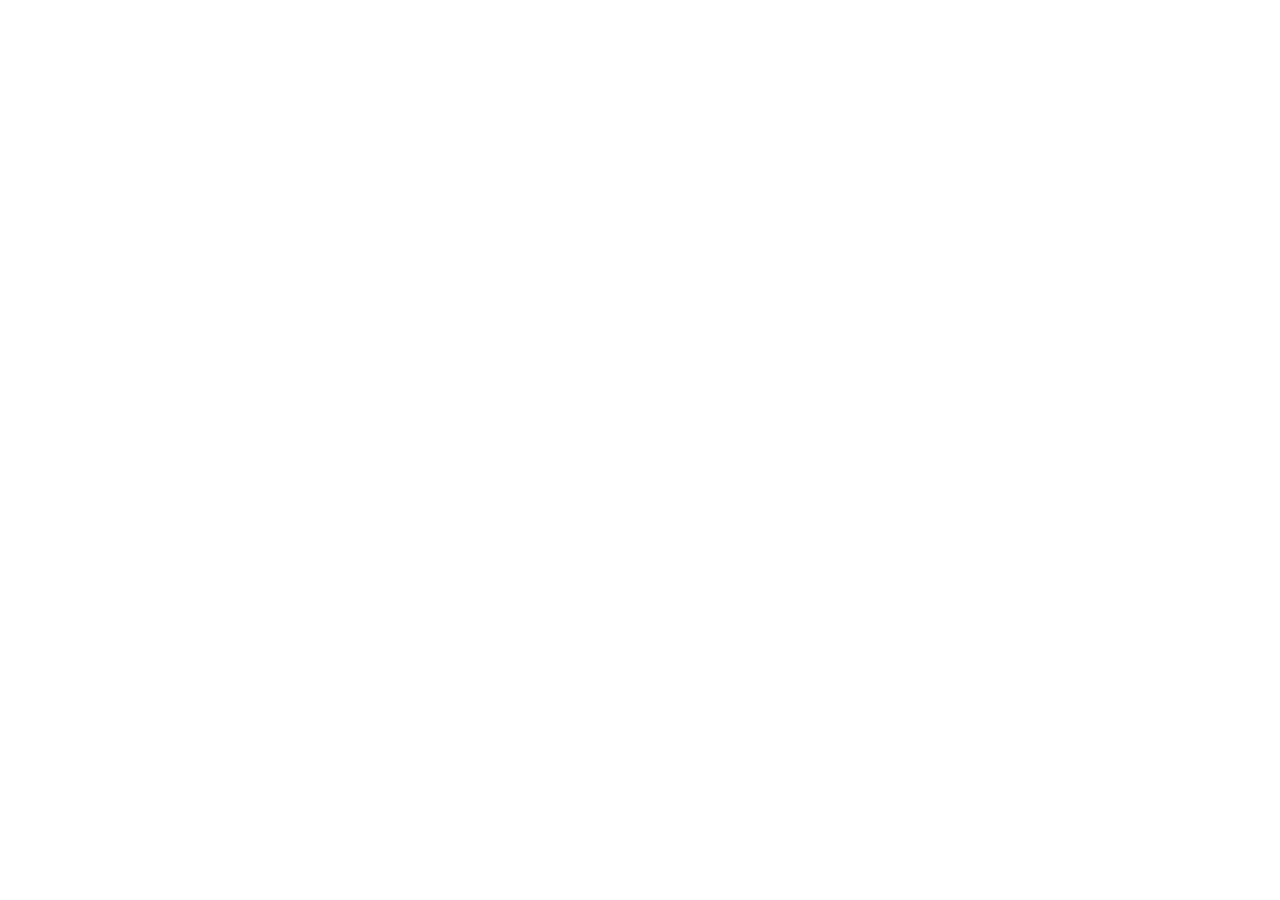
==== index.html @ f92871af "Criei o arquivo index.html e mudei o atributo lang." ====
<!DOCTYPE html>
<html lang="pt-BR">
<head>
    <meta charset="UTF-8">
    <meta name="viewport" content="width=device-width, initial-scale=1.0">
    <title>Document</title>
</head>
<body>
    
</body>
</html>
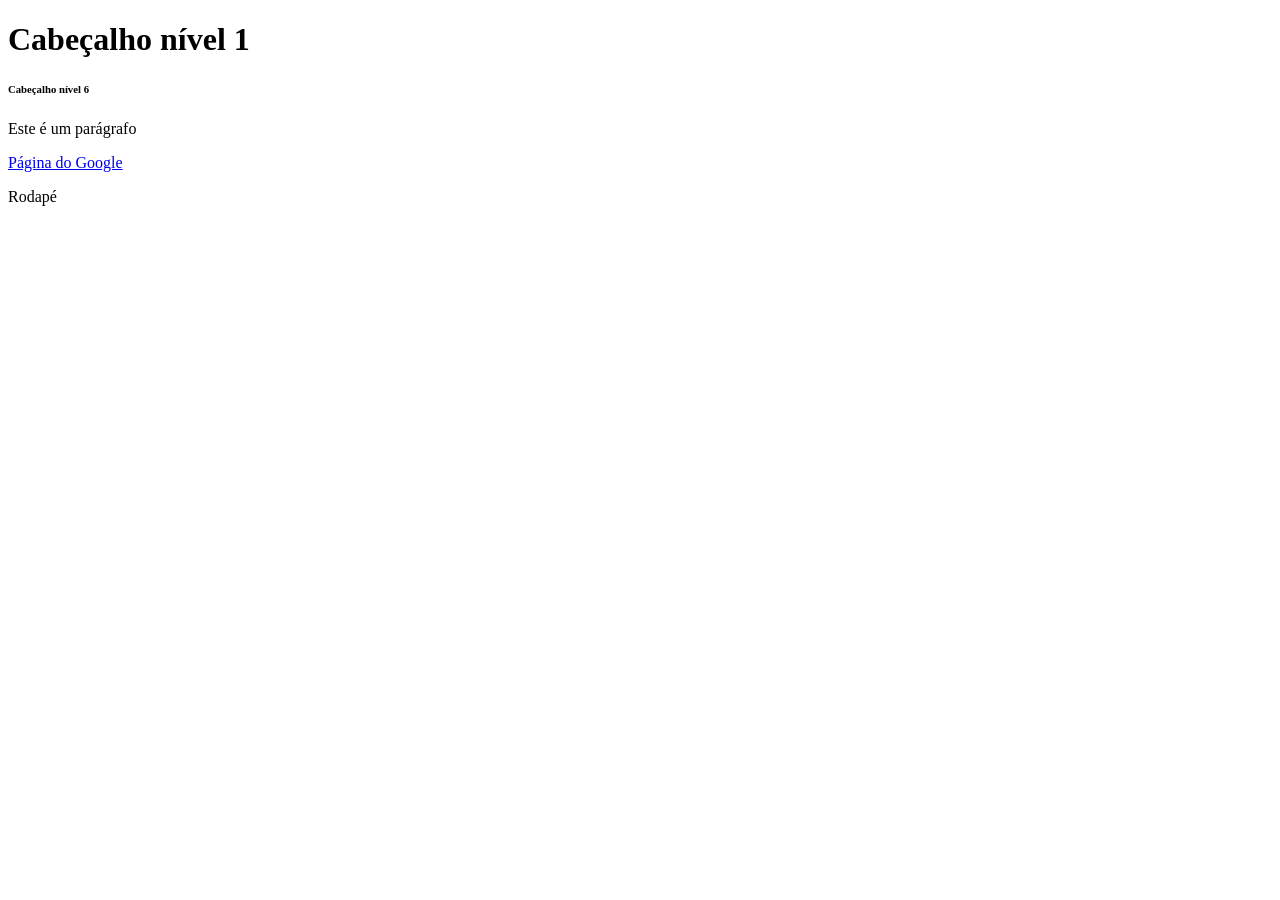
==== commit dd6593f9: "Elementos Básicos HTML" ====
--- a/index.html
+++ b/index.html
@@ -3,9 +3,22 @@
 <head>
     <meta charset="UTF-8">
     <meta name="viewport" content="width=device-width, initial-scale=1.0">
-    <title>Document</title>
+    <title>Revisão HTML e CSS</title>
 </head>
 <body>
-    
+    <header>
+        <nav></nav>
+    </header>
+    <main>
+        <h1>Cabeçalho nível 1</h1>
+        <h6>Cabeçalho nível 6</h6>
+        <p>Este é um parágrafo</p>
+        <a href="www.google.com" target="_blank">
+            Página do Google
+        </a>
+    </main>
+    <footer>
+        <p>Rodapé</p>
+    </footer>
 </body>
 </html>
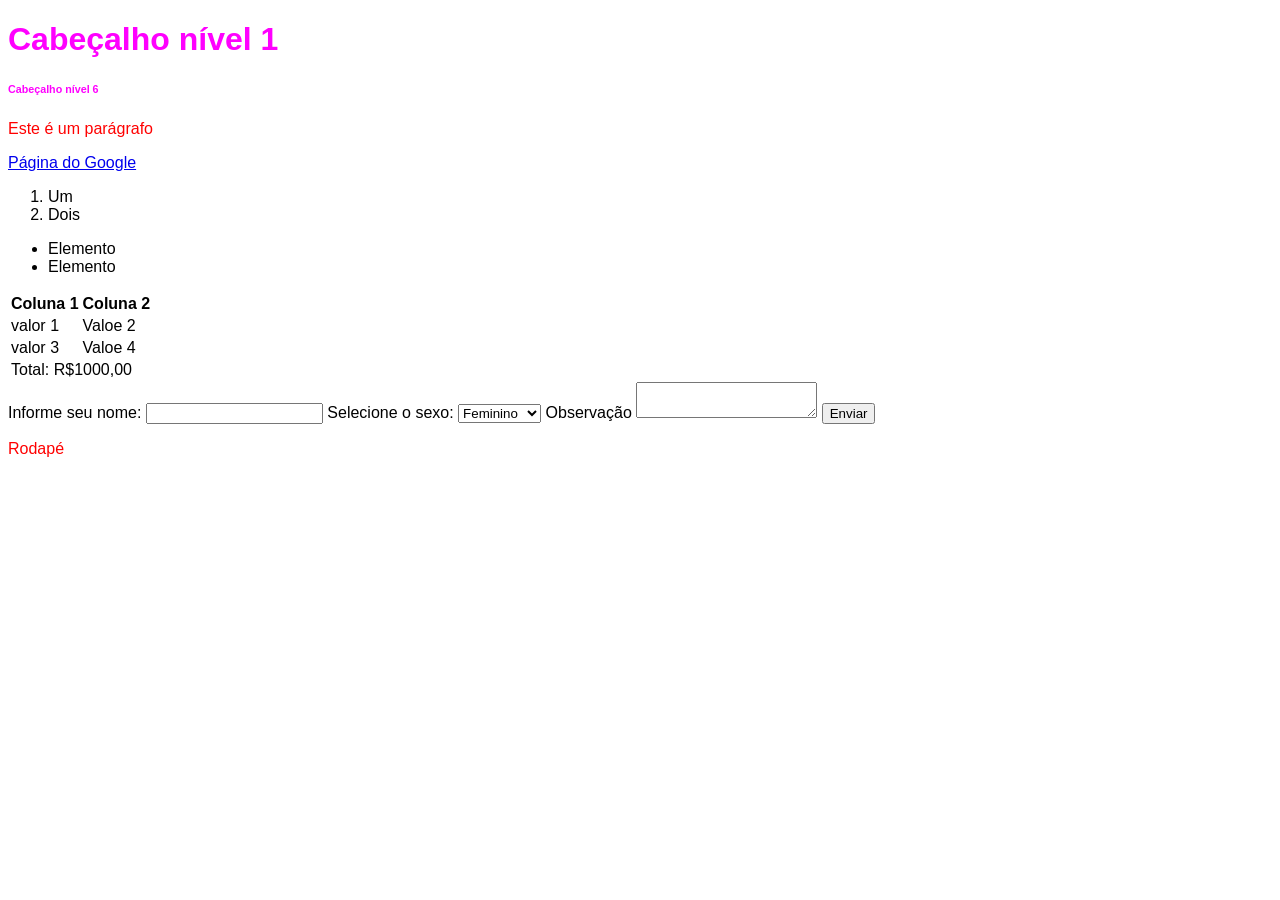
==== commit e4bcd947: "Revisão HTML e CSS" ====
--- a/index.html
+++ b/index.html
@@ -4,18 +4,77 @@
     <meta charset="UTF-8">
     <meta name="viewport" content="width=device-width, initial-scale=1.0">
     <title>Revisão HTML e CSS</title>
+    <style>
+        * {
+            font-family: Arial, Helvetica, sans-serif;
+        }
+        p {
+            color: red;
+        }
+        #nome {
+            color: blue;
+        }
+        .titulos {
+            color: magenta;
+        }
+    </style>
 </head>
 <body>
     <header>
         <nav></nav>
     </header>
     <main>
-        <h1>Cabeçalho nível 1</h1>
-        <h6>Cabeçalho nível 6</h6>
+        <h1 class="titulos">Cabeçalho nível 1</h1>
+        <h6 class="titulos">Cabeçalho nível 6</h6>
         <p>Este é um parágrafo</p>
         <a href="www.google.com" target="_blank">
             Página do Google
         </a>
+        <ol>
+            <li>Um</li>
+            <li>Dois</li>
+        </ol>
+        <ul>
+            <li>Elemento</li>
+            <li>Elemento</li>
+        </ul>
+        <table>
+            <thead>
+                <tr>
+                    <th>Coluna 1</th>
+                    <th>Coluna 2</th>
+                </tr>
+            </thead>
+            <tbody>
+                <tr>
+                    <td>valor 1</td>
+                    <td>Valoe 2</td>
+                </tr>
+                <tr>
+                    <td>valor 3</td>
+                    <td>Valoe 4</td>
+                </tr>
+            </tbody>
+            <tfoot>
+                <tr>
+                    <td colspan="2">Total: R$1000,00</td>
+                </tr>
+            </tfoot>
+        </table>
+        <form action="" method="">
+            <label for="name">Informe seu nome:</label>
+            <input type="text" id="nome" name="nome">
+            <label for="sexo">Selecione o sexo:</label>
+            <select name="sexo" id="sexo">
+                <option value="F">Feminino</option>
+                <option value="M">Masculino</option>
+            </select>
+            <label for="obs">Observação</label>
+            <textarea id="obs" name="obs"></textarea>
+            <button type="submit">
+                Enviar
+            </button>
+        </form>
     </main>
     <footer>
         <p>Rodapé</p>
